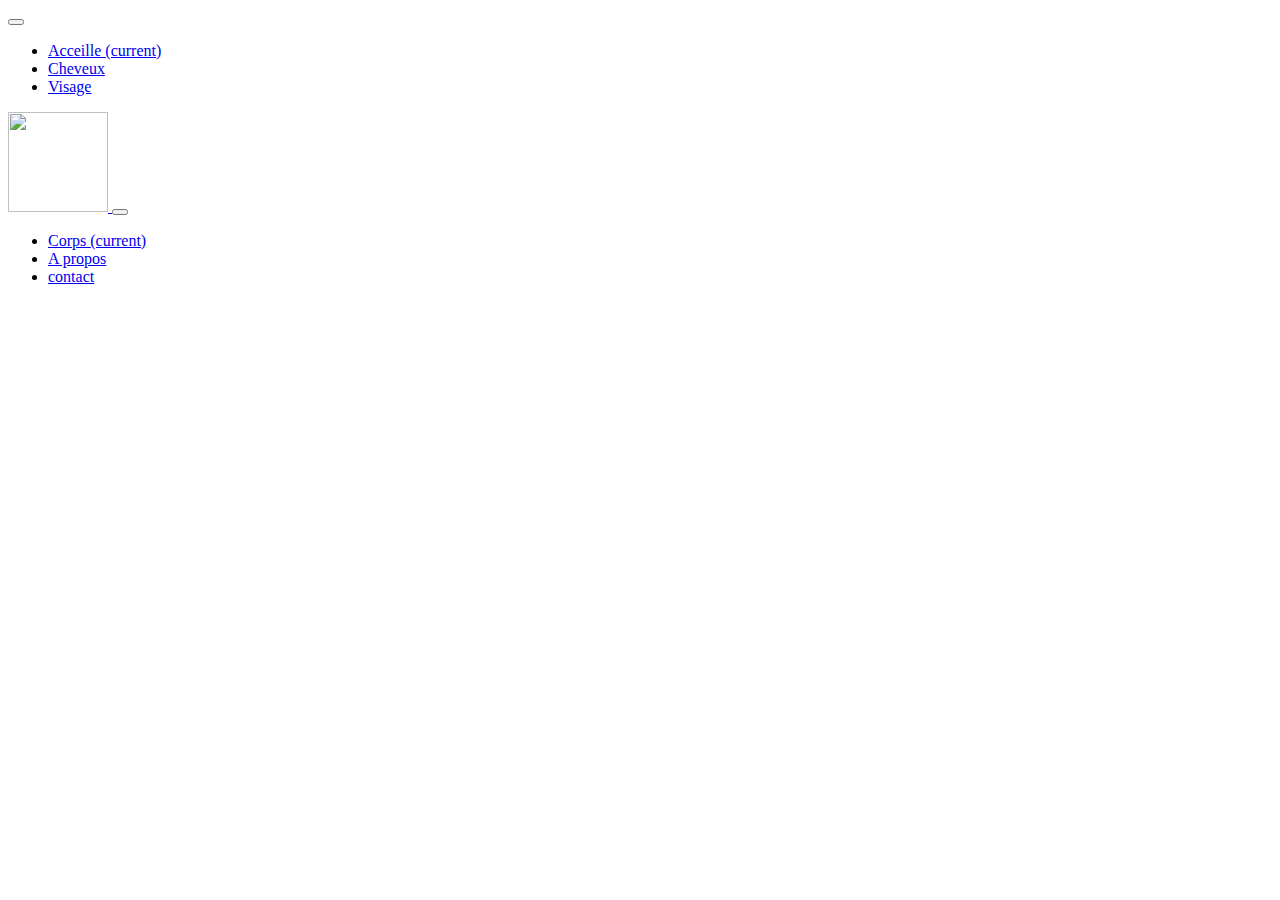
==== accueil/index.html @ 4f7a871b "Ma navbar" ====
<!doctype html>
<html lang="en">

<head>
    <!-- Required meta tags -->
    <meta charset="utf-8">
    <meta name="viewport" content="width=device-width, initial-scale=1, shrink-to-fit=no">
    <link rel="stylesheet" href="style.css">
    <!-- Bootstrap CSS -->
    <link rel="stylesheet" href="https://cdn.jsdelivr.net/npm/bootstrap@4.5.3/dist/css/bootstrap.min.css"
        integrity="sha384-TX8t27EcRE3e/ihU7zmQxVncDAy5uIKz4rEkgIXeMed4M0jlfIDPvg6uqKI2xXr2" crossorigin="anonymous">
</head>

<body>
    <header>
        <nav class="navbar navbar-expand-lg navbar-light bg-light">
            <!-- bouton respensive -->
            <button class="navbar-toggler" type="button" data-toggle="collapse" data-target="#navbarNav"
                aria-controls="navbarNav" aria-expanded="false" aria-label="Toggle navigation">
                <span class="navbar-toggler-icon"></span>
            </button>
            <!-- 1ere navbar -->
            <div class="collapse navbar-collapse justify-content-around " id="navbarNav">
                <ul class="navbar-nav">
                    <li class="nav-item active">
                        <a class="nav-link" href="#">Acceille <span class="sr-only">(current)</span></a>
                    </li>
                    <li class="nav-item">
                        <a class="nav-link" href="#">Cheveux</a>
                    </li>
                    <li class="nav-item">
                        <a class="nav-link" href="#">Visage</a>
                    </li>
                    
                </ul>
            </div>
            <!-- logo -->
            <a class="navbar-brand justify-content-center" href="#">
                <img src="/Filrouge/image/logo.png" alt="" width="100" height="100">
            </a>
            <!-- 2 eme bouton pour respensive-->
            <button class="navbar-toggler" type="button" data-toggle="collapse" data-target="#navbarNav"
                aria-controls="navbarNav" aria-expanded="false" aria-label="Toggle navigation">
                <span class="navbar-toggler-icon"></span>
            </button>
            <!-- 2eme navbar -->
            <div class="collapse navbar-collapse justify-content-around " id="navbarNav">
                <ul class="navbar-nav ">
                    <li class="nav-item active">
                        <a class="nav-link" href="#">Corps <span class="sr-only">(current)</span></a>
                    </li>
                    <li class="nav-item">
                        <a class="nav-link" href="#">A propos</a>
                    </li>
                    <li class="nav-item">
                        <a class="nav-link" href="#">contact</a>
                    </li>
                    
                </ul>
            </div>
        </nav>










        <!-- logo 
        <div>
            <nav class="navbar navbar-light bg-light">
                <ul class="nav">
                    <li class="nav-item">
                        <a class="nav-link active" href="#">Acceille</a>
                    </li>
                    <li class="nav-item">
                        <a class="nav-link" href="#">Cheveux</a>
                    </li>
                    <li class="nav-item">
                        <a class="nav-link" href="#">Visage</a>
                    </li>
                    
                    </ul>
                    
                
                
                
                
                <a class="navbar-brand justify-content-center" href="#">
                    <img src="/image/logo.png"  alt="" width="100" height="100">
                </a>
                <ul class="nav justify-content-end">
                    <li class="nav-item">
                    <a class="nav-link active" href="#">Corps</a>
                    </li>
                    <li class="nav-item">
                    <a class="nav-link" href="#">A propos</a>
                    </li>
                    <li class="nav-item">
                    <a class="nav-link" href="#">contact</a>
                    </li>
                    
                </ul>
            </nav>
        </div>
            
            
            
            
            
            
            
            
            
            
            
            
            
            
            <!--
                <div>
                <nav class="navbar navbar-light bg-light justify-content-center">
                    <a class="navbar-brand" href="#">
                        
                        <img src="/image/logo.png"  alt="" width="100" height="100">
                    </a>
                </nav>
                </div> 
            -->


    </header>






















    <!-- Optional JavaScript; choose one of the two! -->
    <!-- Option 1: jQuery and Bootstrap Bundle (includes Popper) -->
    <script src="https://code.jquery.com/jquery-3.5.1.slim.min.js"
        integrity="sha384-DfXdz2htPH0lsSSs5nCTpuj/zy4C+OGpamoFVy38MVBnE+IbbVYUew+OrCXaRkfj"
        crossorigin="anonymous"></script>
    <script src="https://cdn.jsdelivr.net/npm/bootstrap@4.5.3/dist/js/bootstrap.bundle.min.js"
        integrity="sha384-ho+j7jyWK8fNQe+A12Hb8AhRq26LrZ/JpcUGGOn+Y7RsweNrtN/tE3MoK7ZeZDyx"
        crossorigin="anonymous"></script>
    <!-- Option 2: jQuery, Popper.js, and Bootstrap JS
    <script src="https://code.jquery.com/jquery-3.5.1.slim.min.js" integrity="sha384-DfXdz2htPH0lsSSs5nCTpuj/zy4C+OGpamoFVy38MVBnE+IbbVYUew+OrCXaRkfj" crossorigin="anonymous"></script>
    <script src="https://cdn.jsdelivr.net/npm/popper.js@1.16.1/dist/umd/popper.min.js" integrity="sha384-9/reFTGAW83EW2RDu2S0VKaIzap3H66lZH81PoYlFhbGU+6BZp6G7niu735Sk7lN" crossorigin="anonymous"></script>
    <script src="https://cdn.jsdelivr.net/npm/bootstrap@4.5.3/dist/js/bootstrap.min.js" integrity="sha384-w1Q4orYjBQndcko6MimVbzY0tgp4pWB4lZ7lr30WKz0vr/aWKhXdBNmNb5D92v7s" crossorigin="anonymous"></script>
    -->
</body>

</html>
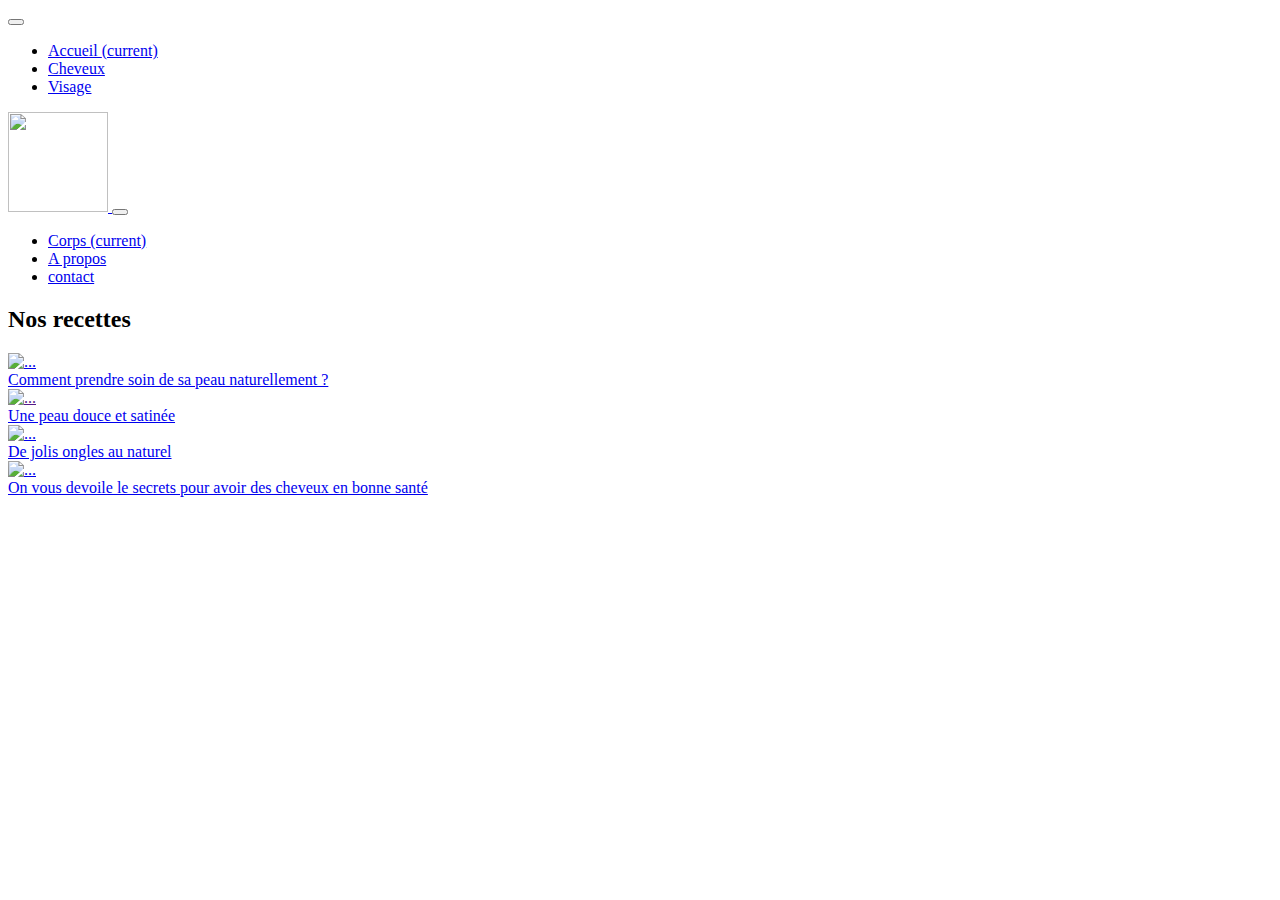
==== commit 90013972: "mes images de body avec lers titres" ====
--- a/accueil/index.html
+++ b/accueil/index.html
@@ -5,15 +5,20 @@
     <!-- Required meta tags -->
     <meta charset="utf-8">
     <meta name="viewport" content="width=device-width, initial-scale=1, shrink-to-fit=no">
-    <link rel="stylesheet" href="style.css">
+    <link href="https://fonts.googleapis.com/css2?family=Arimo&family=Noto+Sans+TC:wght@500;700&display=swap"
+        rel="stylesheet">
+   
     <!-- Bootstrap CSS -->
     <link rel="stylesheet" href="https://cdn.jsdelivr.net/npm/bootstrap@4.5.3/dist/css/bootstrap.min.css"
         integrity="sha384-TX8t27EcRE3e/ihU7zmQxVncDAy5uIKz4rEkgIXeMed4M0jlfIDPvg6uqKI2xXr2" crossorigin="anonymous">
+        <link rel="stylesheet" href="/Filrouge/style.css">
 </head>
 
 <body>
-    <header>
-        <nav class="navbar navbar-expand-lg navbar-light bg-light">
+    <!-- header -->
+    <header class="container-fluid" id="menue">
+
+        <nav class="navbar navbar-expand-lg navbar-light ">
             <!-- bouton respensive -->
             <button class="navbar-toggler" type="button" data-toggle="collapse" data-target="#navbarNav"
                 aria-controls="navbarNav" aria-expanded="false" aria-label="Toggle navigation">
@@ -23,7 +28,7 @@
             <div class="collapse navbar-collapse justify-content-around " id="navbarNav">
                 <ul class="navbar-nav">
                     <li class="nav-item active">
-                        <a class="nav-link" href="#">Acceille <span class="sr-only">(current)</span></a>
+                        <a class="nav-link" href="#">Accueil <span class="sr-only">(current)</span></a>
                     </li>
                     <li class="nav-item">
                         <a class="nav-link" href="#">Cheveux</a>
@@ -31,12 +36,13 @@
                     <li class="nav-item">
                         <a class="nav-link" href="#">Visage</a>
                     </li>
-                    
+
                 </ul>
             </div>
             <!-- logo -->
-            <a class="navbar-brand justify-content-center" href="#">
-                <img src="/Filrouge/image/logo.png" alt="" width="100" height="100">
+            <a class="navbar-brand justify-content-center " href="/Filrouge/accueil/index.html">
+                <img id="taillelogo" class="rounded-circle" src="/Filrouge/image/logo.png" alt="" width="100"
+                    height="100">
             </a>
             <!-- 2 eme bouton pour respensive-->
             <button class="navbar-toggler" type="button" data-toggle="collapse" data-target="#navbarNav"
@@ -55,90 +61,114 @@
                     <li class="nav-item">
                         <a class="nav-link" href="#">contact</a>
                     </li>
-                    
+
                 </ul>
             </div>
         </nav>
 
-
-
-
-
-
-
-
-
-
-        <!-- logo 
-        <div>
-            <nav class="navbar navbar-light bg-light">
-                <ul class="nav">
-                    <li class="nav-item">
-                        <a class="nav-link active" href="#">Acceille</a>
-                    </li>
-                    <li class="nav-item">
-                        <a class="nav-link" href="#">Cheveux</a>
-                    </li>
-                    <li class="nav-item">
-                        <a class="nav-link" href="#">Visage</a>
-                    </li>
-                    
-                    </ul>
-                    
-                
-                
-                
-                
-                <a class="navbar-brand justify-content-center" href="#">
-                    <img src="/image/logo.png"  alt="" width="100" height="100">
-                </a>
-                <ul class="nav justify-content-end">
-                    <li class="nav-item">
-                    <a class="nav-link active" href="#">Corps</a>
-                    </li>
-                    <li class="nav-item">
-                    <a class="nav-link" href="#">A propos</a>
-                    </li>
-                    <li class="nav-item">
-                    <a class="nav-link" href="#">contact</a>
-                    </li>
-                    
-                </ul>
-            </nav>
+    </header>
+
+
+
+
+
+
+
+
+
+
+
+
+
+
+
+
+
+
+
+
+
+
+
+
+
+
+
+
+
+
+
+
+
+
+
+
+
+
+
+
+
+
+
+
+
+
+    <!--mes image du body-->
+    <div class="container-fluid">
+        <h2>Nos recettes
+        </h2>
+        
+        <div class="row">
+            <div class="col-12 col-lg-6">
+                <div class="card" ;>
+                    <a href="#"><img src="/Filrouge/image/mask.jpg" class="card-img-top" alt="..."></a>
+                    <div class="card-body">
+                        <a class="card-text" href="#">Comment prendre soin de sa peau naturellement ?
+                        </a>
+                    </div>
+                </div>
+            </div>
+            <div class="col-12 col-lg-6">
+                <div class="card" ;>
+                    <a href=""><img src="/Filrouge/image/visage-fleur.jpg" class="card-img-top" alt="..."></a>
+                    <div class="card-body">
+                        <a href="#" class="card-text">Une peau douce et satinée 
+                            </a>
+                    </div>
+                </div>
+            </div>
+        
+        
+            <div class="col-12 col-lg-6">
+                <div class="card" ;>
+                    <a href="#"><img src="/Filrouge/image/ongles.jpg" class="card-img-top" alt="..."></a>
+                    <div class="card-body">
+                        <a  href="#" class="card-text">De jolis ongles au naturel
+                        </a>
+                    </div>
+                </div>
+            </div>
+            <div class="col-12 col-lg-6">
+                <div class="card" ;>
+                    <a href="#"><img src="/Filrouge/image/cheveux2.jpg" class="card-img-top" alt="..."></a>
+                    <div class="card-body">
+                        <a href="#"
+                     class="card-text">On vous devoile le secrets pour avoir des cheveux en bonne santé
+                    </a>
+                    </div>
+                </div>
+            </div>
         </div>
-            
-            
-            
-            
-            
-            
-            
-            
-            
-            
-            
-            
-            
-            
-            <!--
-                <div>
-                <nav class="navbar navbar-light bg-light justify-content-center">
-                    <a class="navbar-brand" href="#">
-                        
-                        <img src="/image/logo.png"  alt="" width="100" height="100">
-                    </a>
-                </nav>
-                </div> 
-            -->
-
-
-    </header>
-
-
-
-
-
-
+    </div>
+    
+
+
+
+
+
+<footer>
+
+</footer>
 
 
 
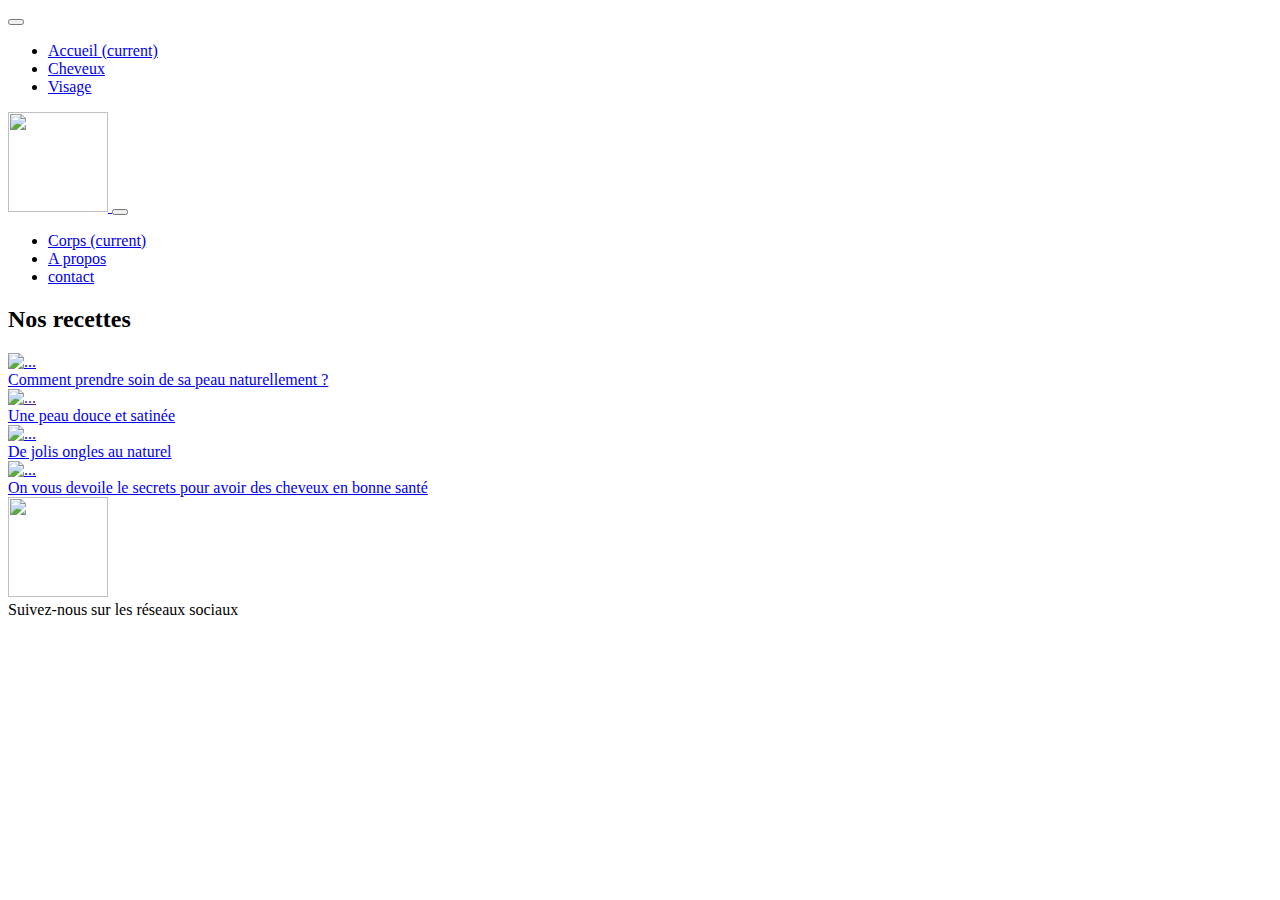
==== commit de30b8ee: "partie du footer" ====
--- a/accueil/index.html
+++ b/accueil/index.html
@@ -7,17 +7,15 @@
     <meta name="viewport" content="width=device-width, initial-scale=1, shrink-to-fit=no">
     <link href="https://fonts.googleapis.com/css2?family=Arimo&family=Noto+Sans+TC:wght@500;700&display=swap"
         rel="stylesheet">
-   
     <!-- Bootstrap CSS -->
     <link rel="stylesheet" href="https://cdn.jsdelivr.net/npm/bootstrap@4.5.3/dist/css/bootstrap.min.css"
         integrity="sha384-TX8t27EcRE3e/ihU7zmQxVncDAy5uIKz4rEkgIXeMed4M0jlfIDPvg6uqKI2xXr2" crossorigin="anonymous">
-        <link rel="stylesheet" href="/Filrouge/style.css">
+    <link rel="stylesheet" href="/Filrouge/style.css">
 </head>
 
 <body>
     <!-- header -->
     <header class="container-fluid" id="menue">
-
         <nav class="navbar navbar-expand-lg navbar-light ">
             <!-- bouton respensive -->
             <button class="navbar-toggler" type="button" data-toggle="collapse" data-target="#navbarNav"
@@ -36,7 +34,6 @@
                     <li class="nav-item">
                         <a class="nav-link" href="#">Visage</a>
                     </li>
-
                 </ul>
             </div>
             <!-- logo -->
@@ -61,63 +58,14 @@
                     <li class="nav-item">
                         <a class="nav-link" href="#">contact</a>
                     </li>
-
                 </ul>
             </div>
         </nav>
-
     </header>
-
-
-
-
-
-
-
-
-
-
-
-
-
-
-
-
-
-
-
-
-
-
-
-
-
-
-
-
-
-
-
-
-
-
-
-
-
-
-
-
-
-
-
-
-
-
     <!--mes image du body-->
     <div class="container-fluid">
         <h2>Nos recettes
         </h2>
-        
         <div class="row">
             <div class="col-12 col-lg-6">
                 <div class="card" ;>
@@ -132,18 +80,18 @@
                 <div class="card" ;>
                     <a href=""><img src="/Filrouge/image/visage-fleur.jpg" class="card-img-top" alt="..."></a>
                     <div class="card-body">
-                        <a href="#" class="card-text">Une peau douce et satinée 
-                            </a>
+                        <a href="#" class="card-text">Une peau douce et satinée
+                        </a>
                     </div>
                 </div>
             </div>
-        
-        
+
+
             <div class="col-12 col-lg-6">
                 <div class="card" ;>
                     <a href="#"><img src="/Filrouge/image/ongles.jpg" class="card-img-top" alt="..."></a>
                     <div class="card-body">
-                        <a  href="#" class="card-text">De jolis ongles au naturel
+                        <a href="#" class="card-text">De jolis ongles au naturel
                         </a>
                     </div>
                 </div>
@@ -152,23 +100,30 @@
                 <div class="card" ;>
                     <a href="#"><img src="/Filrouge/image/cheveux2.jpg" class="card-img-top" alt="..."></a>
                     <div class="card-body">
-                        <a href="#"
-                     class="card-text">On vous devoile le secrets pour avoir des cheveux en bonne santé
-                    </a>
+                        <a href="#" class="card-text">On vous devoile le secrets pour avoir des cheveux en bonne santé
+                        </a>
                     </div>
                 </div>
             </div>
         </div>
     </div>
-    
 
 
 
 
 
-<footer>
 
-</footer>
+    <footer>
+        <div class="container-fluid " >
+            <div class="row ">
+                <div class="col-12 col-md"><a href="/Filrouge/accueil/index.html"><img id="taillelogo" class="rounded-circle" src="/Filrouge/image/logo.png" alt="" width="100"
+                    height="100"></a></div>
+                <div  id ="phrseaux"class="col-6 col-md">Suivez-nous sur les réseaux sociaux <a herf="#"><img src="href=/Filrouge/image/facebook.svg" alt=""> </div>
+                <div ></a></div>
+            </div>
+        </div>
+
+    </footer>
 
 
 
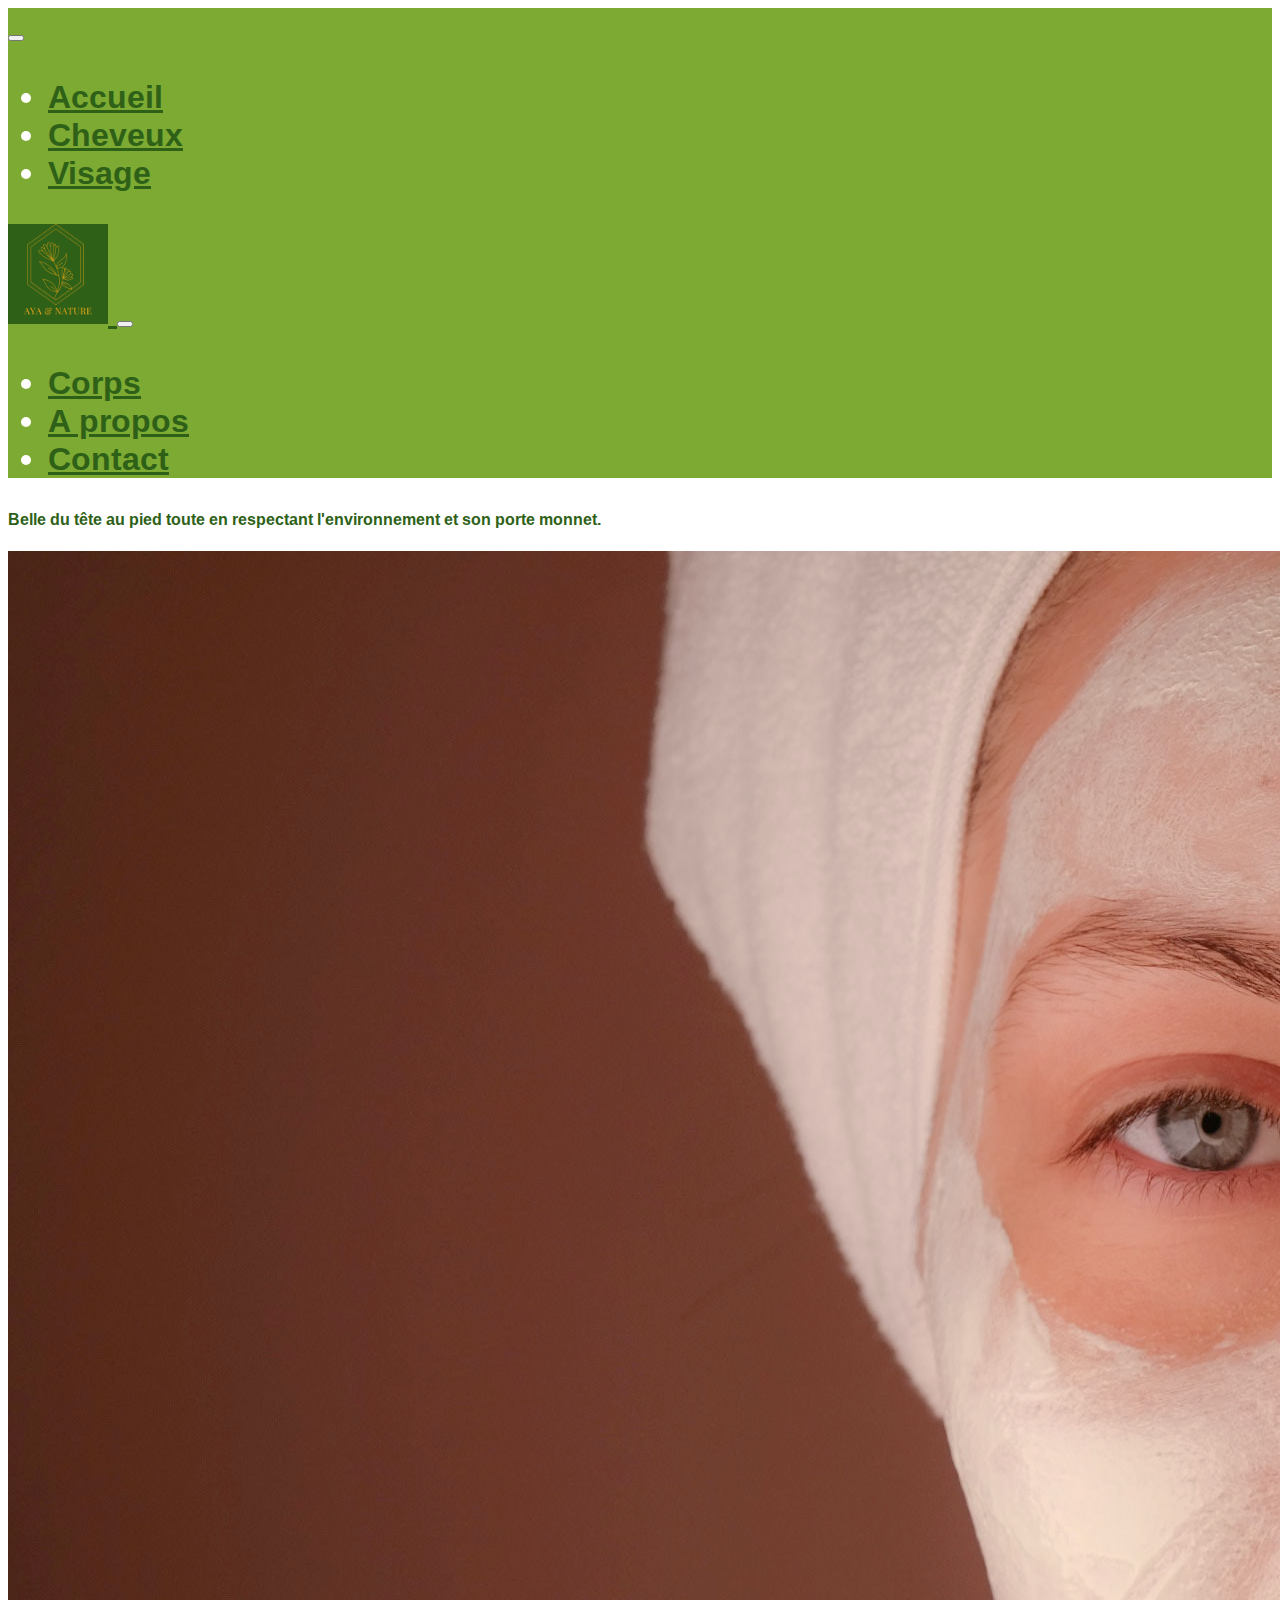
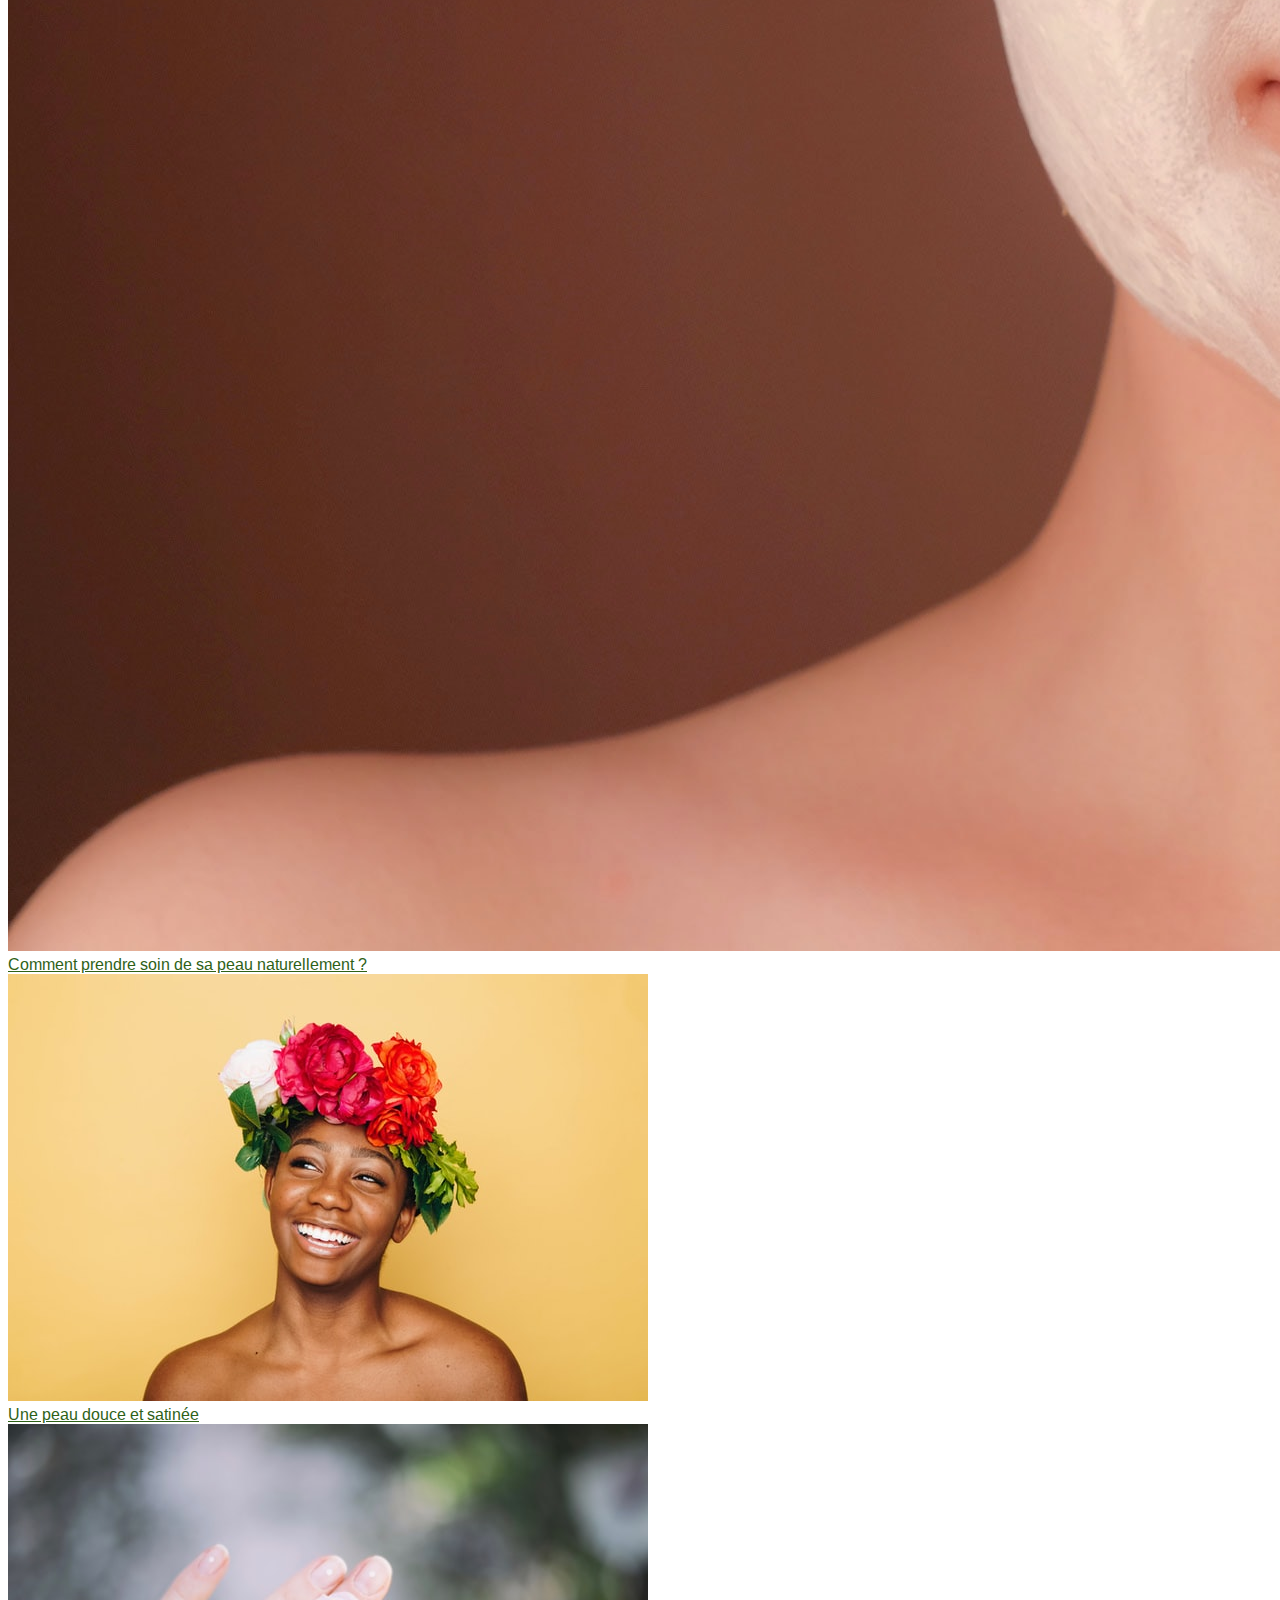
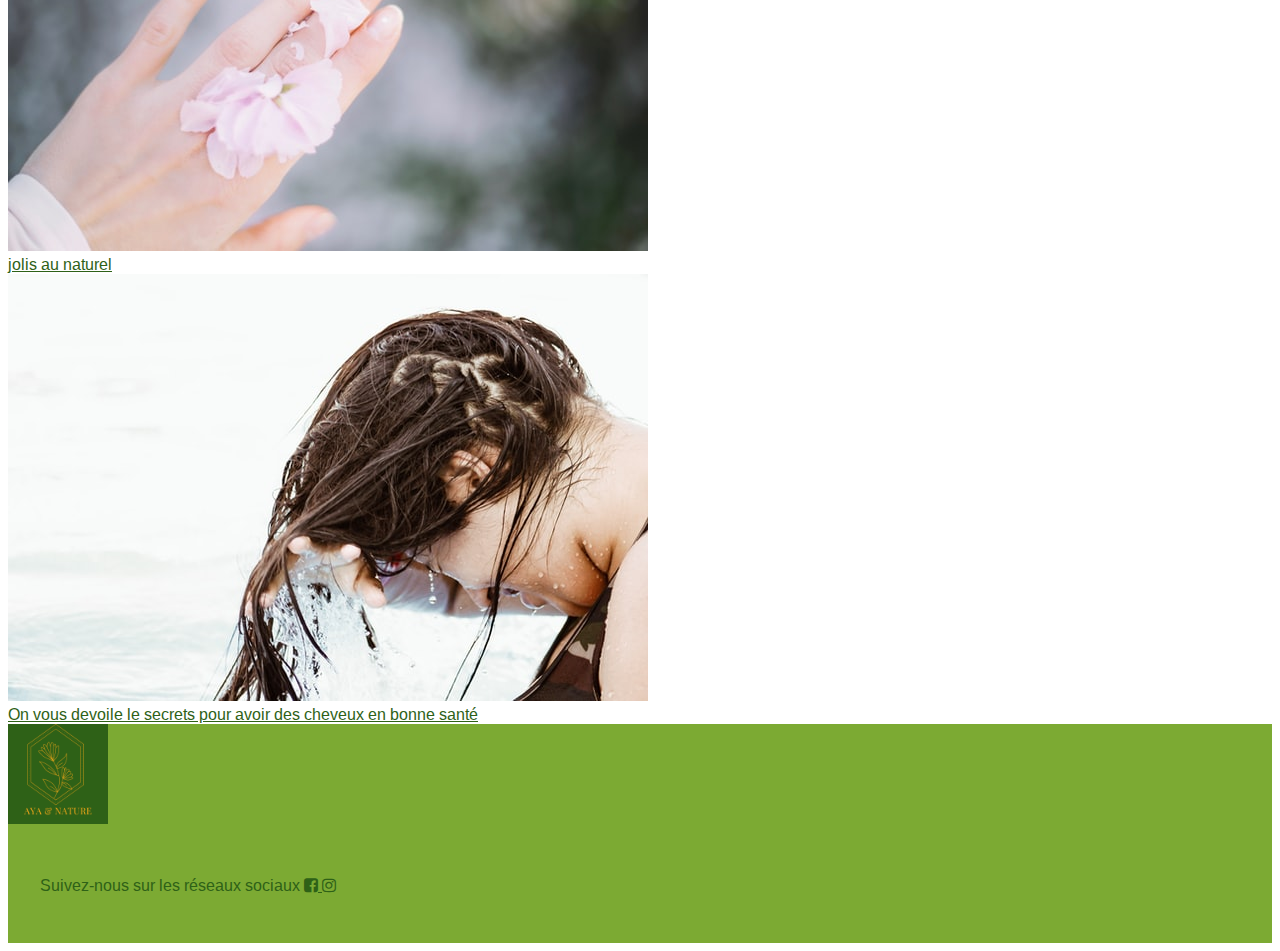
==== commit fd94d77f: "page d'accueill" ====
--- a/accueil/index.html
+++ b/accueil/index.html
@@ -5,125 +5,130 @@
     <!-- Required meta tags -->
     <meta charset="utf-8">
     <meta name="viewport" content="width=device-width, initial-scale=1, shrink-to-fit=no">
+    <link rel="stylesheet" href="https://stackpath.bootstrapcdn.com/font-awesome/4.7.0/css/font-awesome.min.css">
     <link href="https://fonts.googleapis.com/css2?family=Arimo&family=Noto+Sans+TC:wght@500;700&display=swap"
         rel="stylesheet">
     <!-- Bootstrap CSS -->
     <link rel="stylesheet" href="https://cdn.jsdelivr.net/npm/bootstrap@4.5.3/dist/css/bootstrap.min.css"
         integrity="sha384-TX8t27EcRE3e/ihU7zmQxVncDAy5uIKz4rEkgIXeMed4M0jlfIDPvg6uqKI2xXr2" crossorigin="anonymous">
-    <link rel="stylesheet" href="/Filrouge/style.css">
+    <link rel="stylesheet" href="../style.css">
 </head>
-
-<body>
-    <!-- header -->
-    <header class="container-fluid" id="menue">
-        <nav class="navbar navbar-expand-lg navbar-light ">
-            <!-- bouton respensive -->
-            <button class="navbar-toggler" type="button" data-toggle="collapse" data-target="#navbarNav"
-                aria-controls="navbarNav" aria-expanded="false" aria-label="Toggle navigation">
-                <span class="navbar-toggler-icon"></span>
-            </button>
-            <!-- 1ere navbar -->
-            <div class="collapse navbar-collapse justify-content-around " id="navbarNav">
-                <ul class="navbar-nav">
-                    <li class="nav-item active">
-                        <a class="nav-link" href="#">Accueil <span class="sr-only">(current)</span></a>
-                    </li>
-                    <li class="nav-item">
-                        <a class="nav-link" href="#">Cheveux</a>
-                    </li>
-                    <li class="nav-item">
-                        <a class="nav-link" href="#">Visage</a>
-                    </li>
-                </ul>
-            </div>
-            <!-- logo -->
-            <a class="navbar-brand justify-content-center " href="/Filrouge/accueil/index.html">
-                <img id="taillelogo" class="rounded-circle" src="/Filrouge/image/logo.png" alt="" width="100"
-                    height="100">
-            </a>
-            <!-- 2 eme bouton pour respensive-->
-            <button class="navbar-toggler" type="button" data-toggle="collapse" data-target="#navbarNav"
-                aria-controls="navbarNav" aria-expanded="false" aria-label="Toggle navigation">
-                <span class="navbar-toggler-icon"></span>
-            </button>
-            <!-- 2eme navbar -->
-            <div class="collapse navbar-collapse justify-content-around " id="navbarNav">
-                <ul class="navbar-nav ">
-                    <li class="nav-item active">
-                        <a class="nav-link" href="#">Corps <span class="sr-only">(current)</span></a>
-                    </li>
-                    <li class="nav-item">
-                        <a class="nav-link" href="#">A propos</a>
-                    </li>
-                    <li class="nav-item">
-                        <a class="nav-link" href="#">contact</a>
-                    </li>
-                </ul>
-            </div>
-        </nav>
-    </header>
-    <!--mes image du body-->
-    <div class="container-fluid">
-        <h2>Nos recettes
-        </h2>
-        <div class="row">
-            <div class="col-12 col-lg-6">
-                <div class="card" ;>
-                    <a href="#"><img src="/Filrouge/image/mask.jpg" class="card-img-top" alt="..."></a>
-                    <div class="card-body">
-                        <a class="card-text" href="#">Comment prendre soin de sa peau naturellement ?
-                        </a>
+<!-- header -->
+<header class="container-fluid">
+    <nav class="navbar fixed-top navbar-expand-lg navbar-light " id="menue">
+        <!-- bouton respensive -->
+        <button class="navbar-toggler" type="button" data-toggle="collapse" data-target="#navbarNav"
+            aria-controls="navbarNav" aria-expanded="false" aria-label="Toggle navigation">
+            <span class="navbar-toggler-icon"></span>
+        </button>
+        <!-- 1ere navbar -->
+        <div class="collapse navbar-collapse justify-content-around " id="navbarNav">
+            <ul class="navbar-nav">
+                <li class="nav-item ">
+                    <a class="nav-link" href="index.html">Accueil <span class="sr-only">(current)</span></a>
+                </li>
+                <li class="nav-item">
+                    <a class="nav-link" href="cheveux.html">Cheveux</a>
+                </li>
+                <li class="nav-item">
+                    <a class="nav-link" href="visage.html">Visage</a>
+                </li>
+            </ul>
+        </div>
+        <!-- logo -->
+        <a class="navbar-brand justify-content-center " href="index.html">
+            <img id="taillelogo" src="../image/logo.png" alt="" width="100" height="100">
+        </a>
+        <!-- 2 eme bouton pour respensive-->
+        <button class="navbar-toggler invisible" type="button" data-toggle="collapse" data-target="#navbarNav"
+            aria-controls="navbarNav" aria-expanded="false" aria-label="Toggle navigation">
+            <span class="navbar-toggler-icon"></span>
+        </button>
+        <!-- 2eme navbar -->
+        <div class="collapse navbar-collapse justify-content-around " id="navbarNav">
+            <ul class="navbar-nav text-white">
+                <li class="nav-item ">
+                    <a class="nav-link" href="corps.html">Corps <span class="sr-only">(current)</span></a>
+                </li>
+                <li class="nav-item">
+                    <a class="nav-link" href="apropos.html">A propos</a>
+                </li>
+                <li class="nav-item">
+                    <a class="nav-link" href="contact.html">Contact</a>
+                </li>
+            </ul>
+        </div>
+    </nav>
+</header>
+<main>
+    <body>
+        
+        <!--mes image du body-->
+        <div class="container-fluid">
+            <h4 id="recettes">Belle du tête au pied toute en respectant l'environnement et son porte monnet.
+            </h4>
+            <div class="row d-flex justify-content-around p-5">
+                <div class="col-12 col-lg-6">
+                    <div class="card" ;>
+                        <a href="visage.html"><img src="../image/mask.jpg" class="card-img-top" alt="..."></a>
+                        <div class="card-body">
+                            <a class="card-text" href="visage.html">Comment prendre soin de sa peau naturellement ?
+                            </a>
+                        </div>
                     </div>
                 </div>
-            </div>
-            <div class="col-12 col-lg-6">
-                <div class="card" ;>
-                    <a href=""><img src="/Filrouge/image/visage-fleur.jpg" class="card-img-top" alt="..."></a>
-                    <div class="card-body">
-                        <a href="#" class="card-text">Une peau douce et satinée
-                        </a>
+                <div class="col-12 col-lg-6">
+                    <div class="card" ;>
+                        <a href=""><img src="../image/visage-fleur.jpg" class="card-img-top" alt="..."></a>
+                        <div class="card-body">
+                            <a href="#" class="card-text">Une peau douce et satinée
+                            </a>
+                        </div>
                     </div>
                 </div>
-            </div>
-
-
-            <div class="col-12 col-lg-6">
-                <div class="card" ;>
-                    <a href="#"><img src="/Filrouge/image/ongles.jpg" class="card-img-top" alt="..."></a>
-                    <div class="card-body">
-                        <a href="#" class="card-text">De jolis ongles au naturel
-                        </a>
+                <div class="col-12 col-lg-6">
+                    <div class="card" ;>
+                        <a href="corps.html"><img src="../image/ongles.jpg" class="card-img-top" alt="..."></a>
+                        <div class="card-body">
+                            <a href="corps.html" class="card-text"> jolis au naturel
+                            </a>
+                        </div>
                     </div>
                 </div>
-            </div>
-            <div class="col-12 col-lg-6">
-                <div class="card" ;>
-                    <a href="#"><img src="/Filrouge/image/cheveux2.jpg" class="card-img-top" alt="..."></a>
-                    <div class="card-body">
-                        <a href="#" class="card-text">On vous devoile le secrets pour avoir des cheveux en bonne santé
-                        </a>
+                <div class="col-12 col-lg-6">
+                    <div class="card" ;>
+                        <a href="cheveux.html"><img src="../image/cheveux2.jpg" class="card-img-top"
+                                alt="..."></a>
+                        <div class="card-body">
+                            <a href="cheveux.html" class="card-text">On vous devoile le secrets pour avoir des cheveux
+                                en bonne santé
+                            </a>
+                        </div>
                     </div>
                 </div>
             </div>
         </div>
-    </div>
-
-
-
-
-
-
-    <footer>
-        <div class="container-fluid " >
-            <div class="row ">
-                <div class="col-12 col-md"><a href="/Filrouge/accueil/index.html"><img id="taillelogo" class="rounded-circle" src="/Filrouge/image/logo.png" alt="" width="100"
-                    height="100"></a></div>
-                <div  id ="phrseaux"class="col-6 col-md">Suivez-nous sur les réseaux sociaux <a herf="#"><img src="href=/Filrouge/image/facebook.svg" alt=""> </div>
-                <div ></a></div>
+        
+</main>
+<footer>
+    <div class="container-fluid ">
+        <div class="row ">
+            <div class="col-12 col-md"><a href="index.html"><img id="taillelogo"
+                        src="../image/logo.png" alt="" width="100" height="100"></a>
+            </div>
+            <div id="phrseaux" class="col-6 col-md">
+                <P class="pfooter">Suivez-nous sur les réseaux sociaux
+                    <a href="../image/facebook.png">
+                        <i class="fa fa-facebook-square"></i>
+                    </a>
+                    <a href="../image/instagram(1).png">
+                        <i class="fa fa-instagram"></i>
+                    </a>
+                </P>
             </div>
         </div>
-
-    </footer>
+    </div>
+</footer>
 
 
 
@@ -139,16 +144,15 @@
 
 
 
-
-    <!-- Optional JavaScript; choose one of the two! -->
-    <!-- Option 1: jQuery and Bootstrap Bundle (includes Popper) -->
-    <script src="https://code.jquery.com/jquery-3.5.1.slim.min.js"
-        integrity="sha384-DfXdz2htPH0lsSSs5nCTpuj/zy4C+OGpamoFVy38MVBnE+IbbVYUew+OrCXaRkfj"
-        crossorigin="anonymous"></script>
-    <script src="https://cdn.jsdelivr.net/npm/bootstrap@4.5.3/dist/js/bootstrap.bundle.min.js"
-        integrity="sha384-ho+j7jyWK8fNQe+A12Hb8AhRq26LrZ/JpcUGGOn+Y7RsweNrtN/tE3MoK7ZeZDyx"
-        crossorigin="anonymous"></script>
-    <!-- Option 2: jQuery, Popper.js, and Bootstrap JS
+<!-- Optional JavaScript; choose one of the two! -->
+<!-- Option 1: jQuery and Bootstrap Bundle (includes Popper) -->
+<script src="https://code.jquery.com/jquery-3.5.1.slim.min.js"
+    integrity="sha384-DfXdz2htPH0lsSSs5nCTpuj/zy4C+OGpamoFVy38MVBnE+IbbVYUew+OrCXaRkfj"
+    crossorigin="anonymous"></script>
+<script src="https://cdn.jsdelivr.net/npm/bootstrap@4.5.3/dist/js/bootstrap.bundle.min.js"
+    integrity="sha384-ho+j7jyWK8fNQe+A12Hb8AhRq26LrZ/JpcUGGOn+Y7RsweNrtN/tE3MoK7ZeZDyx"
+    crossorigin="anonymous"></script>
+<!-- Option 2: jQuery, Popper.js, and Bootstrap JS
     <script src="https://code.jquery.com/jquery-3.5.1.slim.min.js" integrity="sha384-DfXdz2htPH0lsSSs5nCTpuj/zy4C+OGpamoFVy38MVBnE+IbbVYUew+OrCXaRkfj" crossorigin="anonymous"></script>
     <script src="https://cdn.jsdelivr.net/npm/popper.js@1.16.1/dist/umd/popper.min.js" integrity="sha384-9/reFTGAW83EW2RDu2S0VKaIzap3H66lZH81PoYlFhbGU+6BZp6G7niu735Sk7lN" crossorigin="anonymous"></script>
     <script src="https://cdn.jsdelivr.net/npm/bootstrap@4.5.3/dist/js/bootstrap.min.js" integrity="sha384-w1Q4orYjBQndcko6MimVbzY0tgp4pWB4lZ7lr30WKz0vr/aWKhXdBNmNb5D92v7s" crossorigin="anonymous"></script>
--- a/style.css
+++ b/style.css
@@ -0,0 +1,29 @@
+#menue{
+
+    background:#7caa33;
+    color:white;
+    font-family: 'Arimo', sans-serif;
+    font-weight: bold;
+    font-size: 2em;
+
+}
+/*font-family: 'Arimo', sans-serif;
+
+font-family: 'Noto Sans TC', sans-serif;*/
+#taillelogo{
+    max-width: 100%;
+}
+body{
+    color:#2e6117;
+    font-family: 'Arimo', sans-serif;
+}
+#phrseaux{
+    
+    padding: 2em;
+}
+footer{
+   background-color: #7caa33;
+}
+a{
+    color:#2e6117 ;
+}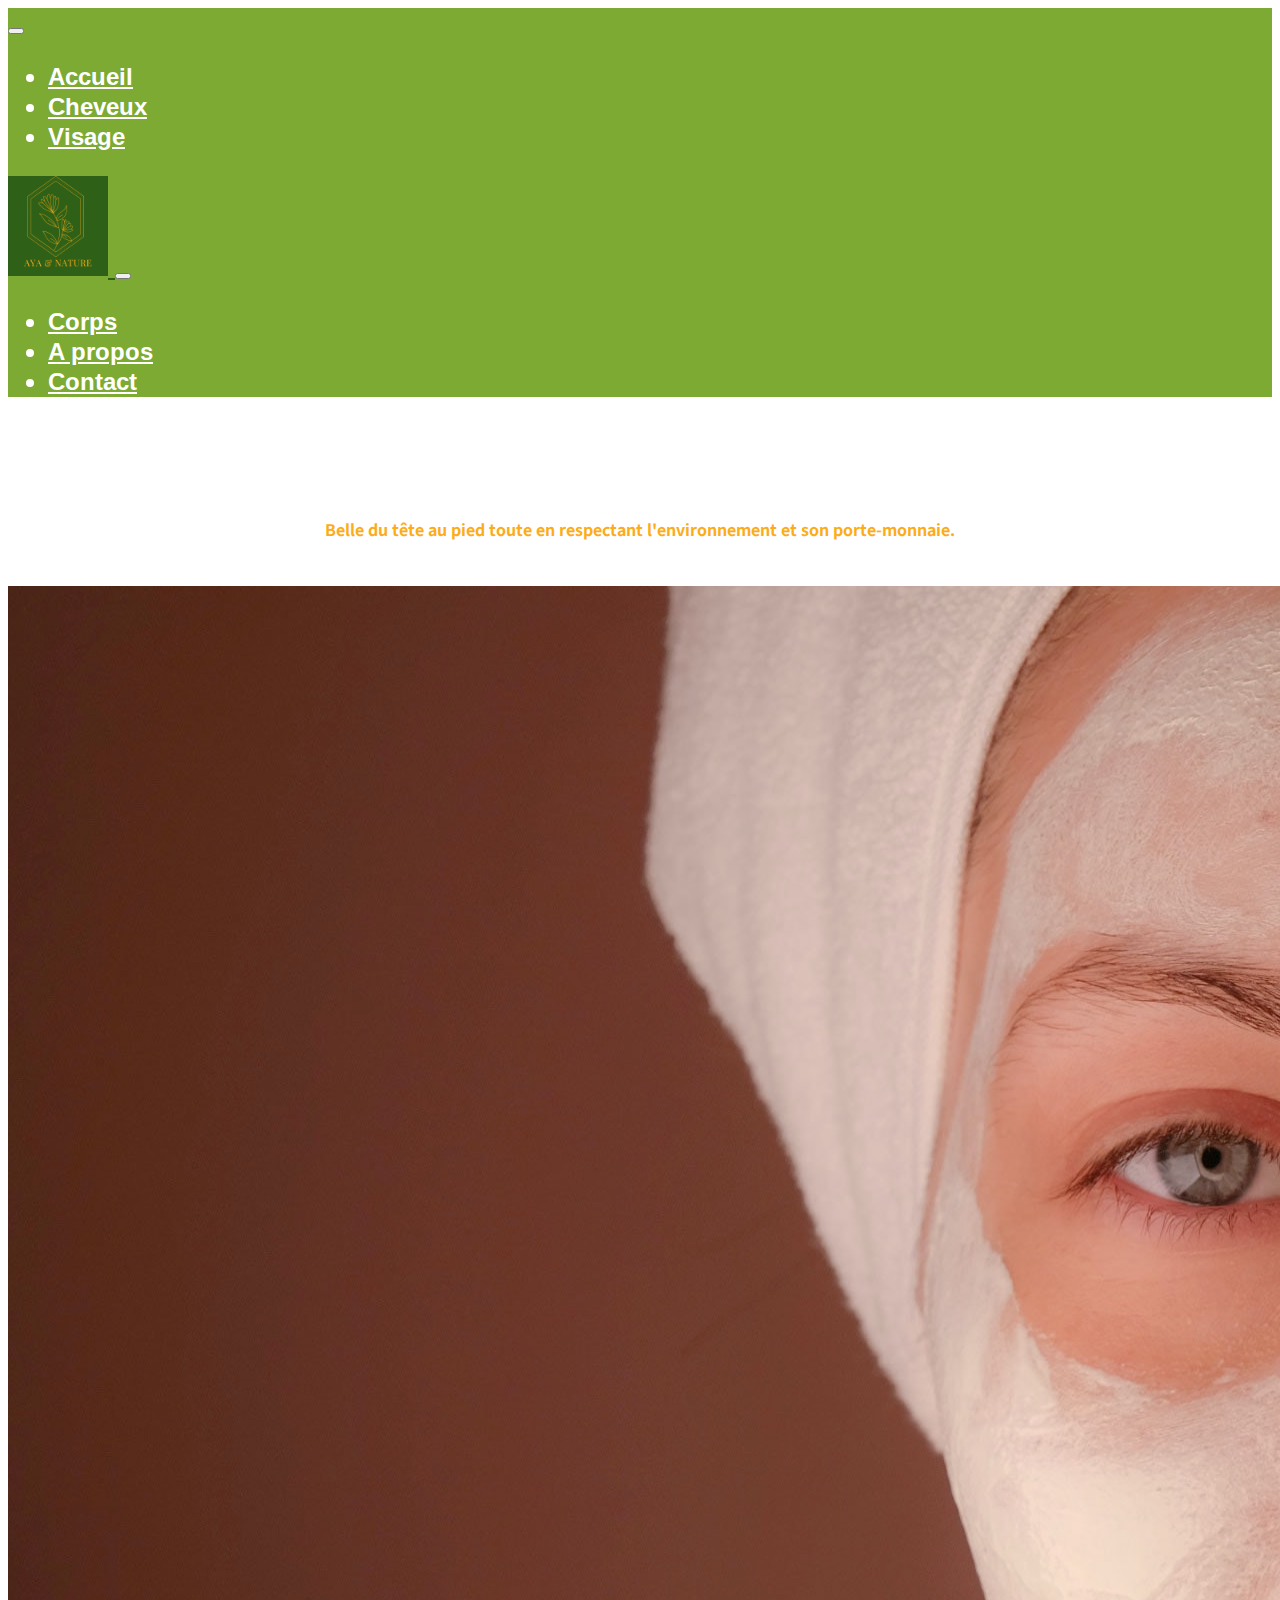
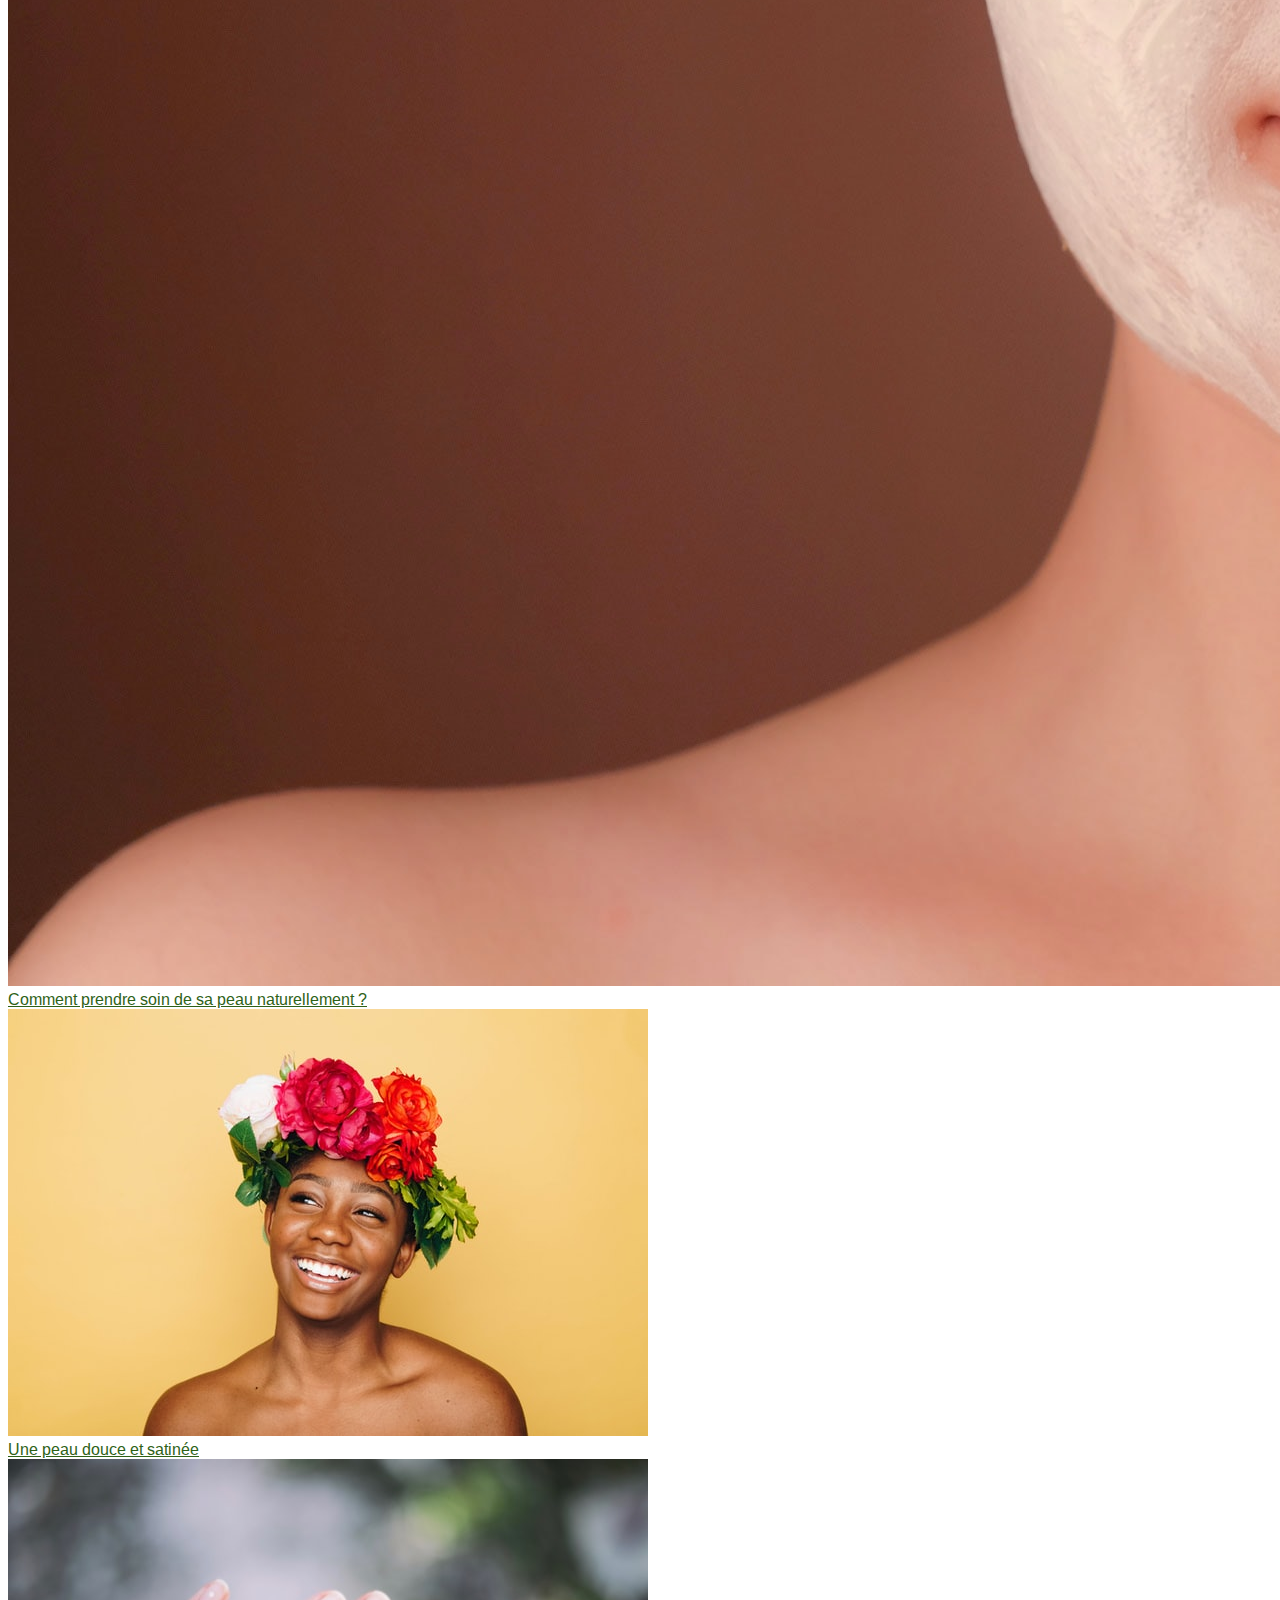
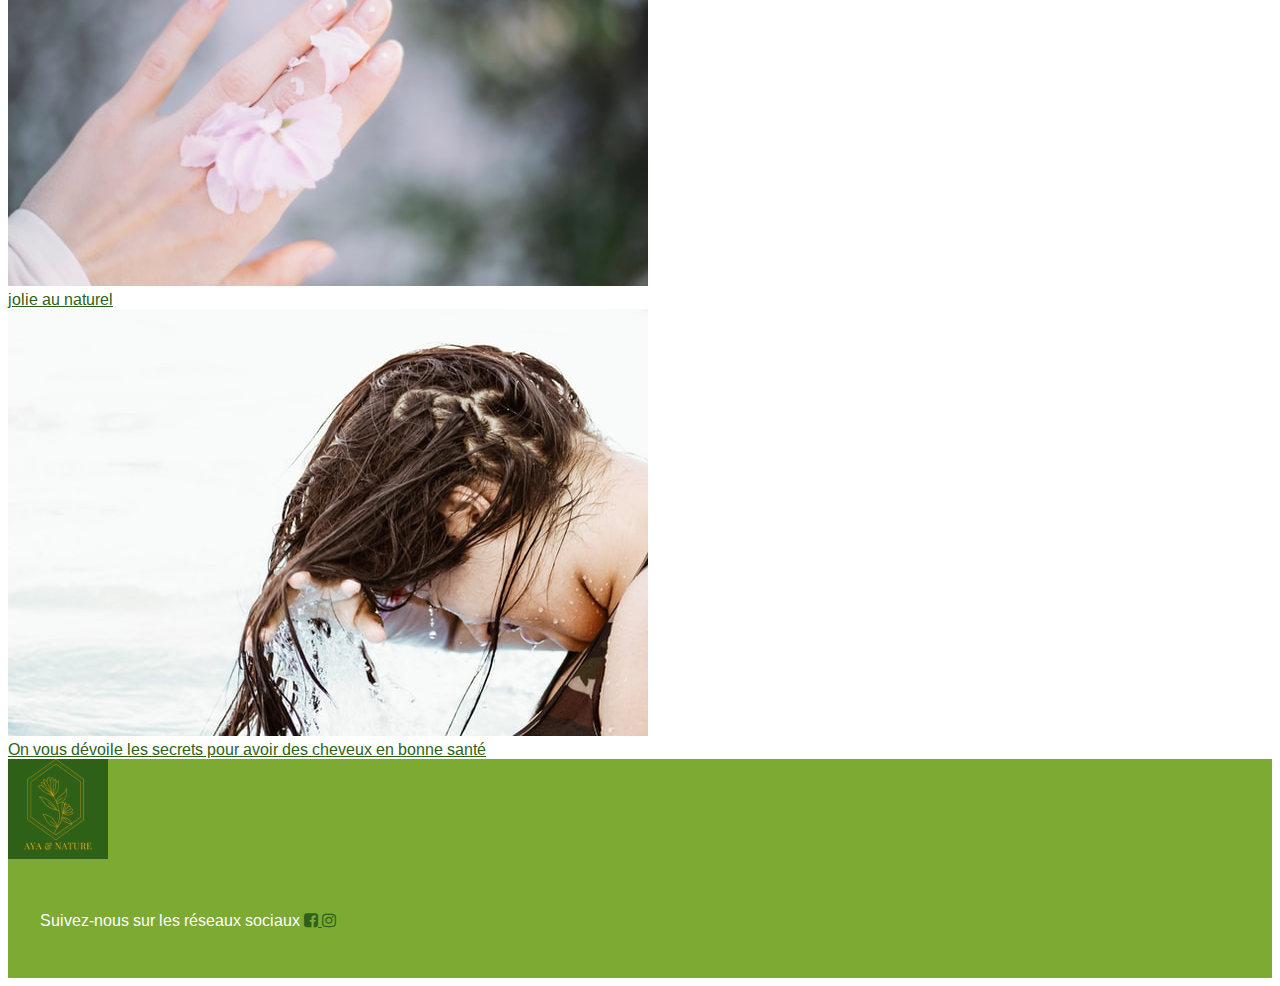
==== commit 96b925eb: "correction orthographe" ====
--- a/accueil/index.html
+++ b/accueil/index.html
@@ -65,7 +65,7 @@
         
         <!--mes image du body-->
         <div class="container-fluid">
-            <h4 id="recettes">Belle du tête au pied toute en respectant l'environnement et son porte monnet.
+            <h4 id="recettes">Belle du tête au pied toute en respectant l'environnement et son porte-monnaie.
             </h4>
             <div class="row d-flex justify-content-around p-5">
                 <div class="col-12 col-lg-6">
@@ -90,7 +90,7 @@
                     <div class="card" ;>
                         <a href="corps.html"><img src="../image/ongles.jpg" class="card-img-top" alt="..."></a>
                         <div class="card-body">
-                            <a href="corps.html" class="card-text"> jolis au naturel
+                            <a href="corps.html" class="card-text"> jolie au naturel
                             </a>
                         </div>
                     </div>
@@ -100,7 +100,7 @@
                         <a href="cheveux.html"><img src="../image/cheveux2.jpg" class="card-img-top"
                                 alt="..."></a>
                         <div class="card-body">
-                            <a href="cheveux.html" class="card-text">On vous devoile le secrets pour avoir des cheveux
+                            <a href="cheveux.html" class="card-text">On vous dévoile les secrets pour avoir des cheveux
                                 en bonne santé
                             </a>
                         </div>
--- a/style.css
+++ b/style.css
@@ -4,8 +4,9 @@
     color:white;
     font-family: 'Arimo', sans-serif;
     font-weight: bold;
-    font-size: 2em;
-
+    font-size: 1.5em;
+    
+    
 }
 /*font-family: 'Arimo', sans-serif;
 
@@ -14,16 +15,57 @@
     max-width: 100%;
 }
 body{
-    color:#2e6117;
+    
+    color:;
     font-family: 'Arimo', sans-serif;
 }
+
 #phrseaux{
-    
+    color: white;
     padding: 2em;
 }
 footer{
-   background-color: #7caa33;
+
+
+background-color: #7caa33;
+}
+
+#recettes{
+text-align:center;  
+padding-top: 6em;
+padding-bottom: 1.5em;
+
+};
+
+.pfooter{
+    font-size:2em ;
+}
+
+.navbar-light .navbar-nav .active > .nav-link, .navbar-light .navbar-nav .nav-link.active, .navbar-light .navbar-nav .nav-link.show, .navbar-light .navbar-nav .show > .nav-link {
+
+    color:white;
+}
+
+.navbar-light .navbar-nav .nav-link {
+    color: white;
 }
 a{
-    color:#2e6117 ;
-}+color :#2e6117 ;
+
+}
+h4{
+    text-align: center;
+    font-family: 'Noto Sans TC', sans-serif; 
+    color: #Fcac1a;
+}
+
+#papropo
+{
+    text-align: center;
+}
+
+
+.apropo-ph{
+    margin:auto;
+    width:40%; 
+}
